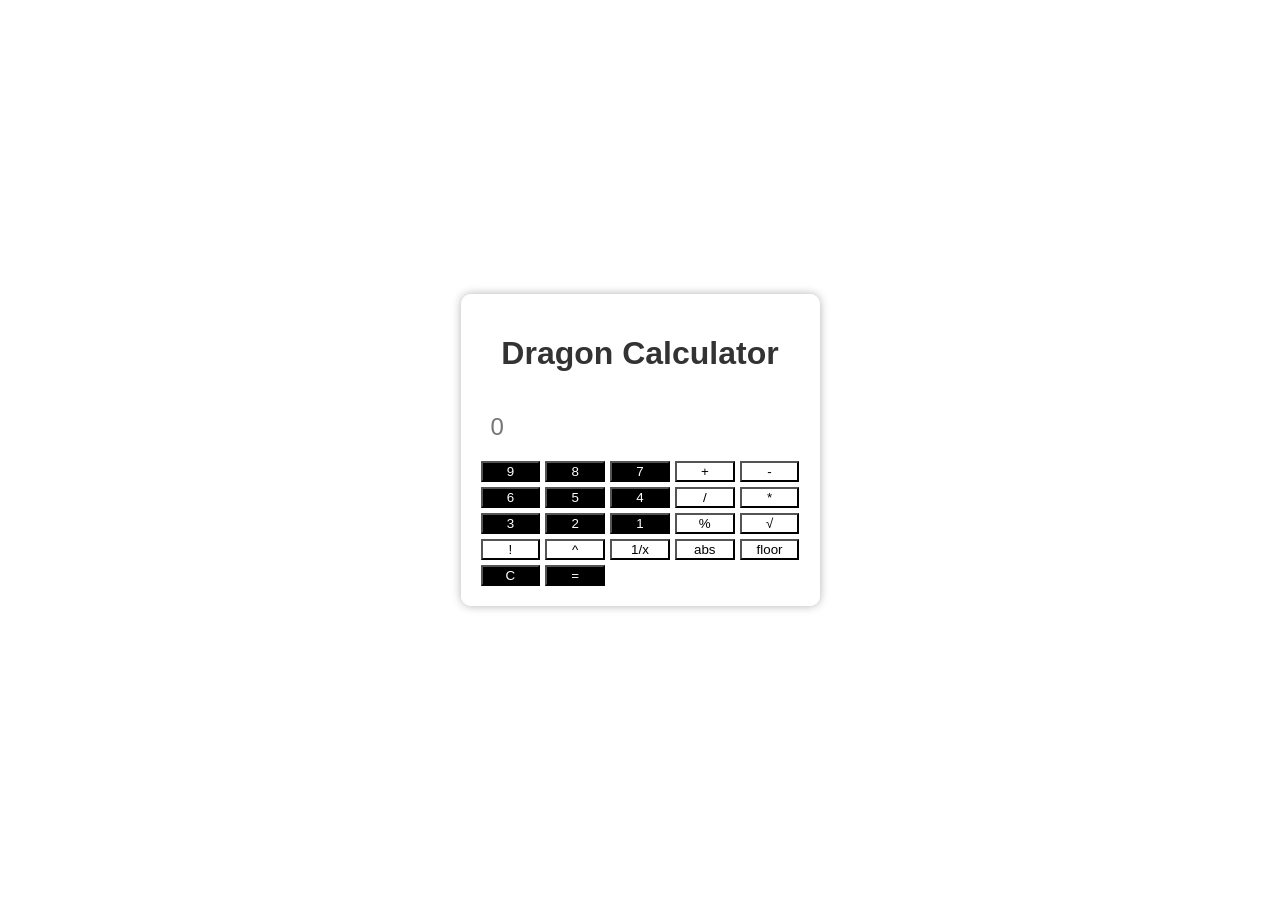
==== index.html @ e2772f19 "Update index.html" ====
<!DOCTYPE html>
<html lang="en">
<head>
    <meta charset="UTF-8">
    <meta name="viewport" content="width=device-width, initial-scale=1.0">
    <title>Dragon Calculator</title>
    <style>
        body {
            font-family: Arial, sans-serif;
            background: url('dragon-background.jpg') no-repeat center center fixed;
            background-size: cover;
            margin: 0;
            padding: 0;
            display: flex;
            justify-content: center;
            align-items: center;
            height: 100vh;
        }
        #calculator {
            background-color: rgba(255, 255, 255, 0.8);
            border-radius: 10px;
            padding: 20px;
            box-shadow: 0 0 10px rgba(0, 0, 0, 0.3);
        }
        h1 {
            text-align: center;
            color: #333;
        }
        input[type="text"] {
            width: 100%;
            padding: 10px;
            margin: 10px 0;
            font-size: 1.5rem;
            border: none;
            border-radius: 5px;
        }
        .button-grid {
            display: grid;
            grid-template-columns: repeat(5, 1fr);
            gap: 5px;
        }
        .button {
            width: 100%;
            height: 50px;
            font-size: 1.2rem;
            border: none;
            border-radius: 5px;
            cursor: pointer;
        }
        .black {
            background-color: #000;
            color: #fff;
        }
        .white {
            background-color: #fff;
            color: #000;
        }
    </style>
</head>
<body>
    <div id="calculator">
        <h1>Dragon Calculator</h1>
        <input type="text" id="display" placeholder="0" readonly>
        <div class="button-grid">
            <!-- Numbers and Operators -->
            <button class="black" onclick="addToDisplay('9')">9</button>
            <button class="black" onclick="addToDisplay('8')">8</button>
            <button class="black" onclick="addToDisplay('7')">7</button>
            <button class="white" onclick="addToDisplay('+')">+</button>
            <button class="white" onclick="addToDisplay('-')">-</button>
            <button class="black" onclick="addToDisplay('6')">6</button>
            <button class="black" onclick="addToDisplay('5')">5</button>
            <button class="black" onclick="addToDisplay('4')">4</button> 
            <button class="white" onclick="addToDisplay('/')">/</button>
           <button class="white" onclick="addToDisplay('*')">*</button>
            <button class="black" onclick="addToDisplay('3')">3</button>
            <button class="black" onclick="addToDisplay('2')">2</button>
     <button class="black" onclick="addToDisplay('1')">1</button>
            <button class="white" onclick="addToDisplay('%')">%</button>
            
            <!-- Special Functions -->
            <button class="white" onclick="addToDisplay('Math.sqrt(')">√</button>
            <button class="white" onclick="addToDisplay('!')">!</button>
            <button class="white" onclick="addToDisplay('Math.pow(')">^</button>
            <button class="white" onclick="addToDisplay('1/')">1/x</button>
            <button class="white" onclick="addToDisplay('Math.abs(')">abs</button>
            <button class="white" onclick="addToDisplay('Math.floor(')">floor</button>

            <!-- Equal and Clear -->
            <button class="black" onclick="clearDisplay()">C</button>
            <button class="black" onclick="calculate()">=</button>
        </div>
    </div>

    <script>
        function addToDisplay(value) {
            document.getElementById('display').value += value;
        }

        function clearDisplay() {
            document.getElementById('display').value = '';
        }

        function calculate() {
            try {
                const displayValue = document.getElementById('display').value;
                const sanitizedValue = displayValue
                    .replace(/Math.sqrt\(/g, 'Math.sqrt(')
                    .replace(/Math.pow\(/g, 'Math.pow(')
                    .replace(/Math.abs\(/g, 'Math.abs(')
                    .replace(/Math.floor\(/g, 'Math.floor(');
                document.getElementById('display').value = eval(sanitizedValue);
            } catch (error) {
                document.getElementById('display').value = 'Error';
            }
        }
    </script>
</body>
</html>
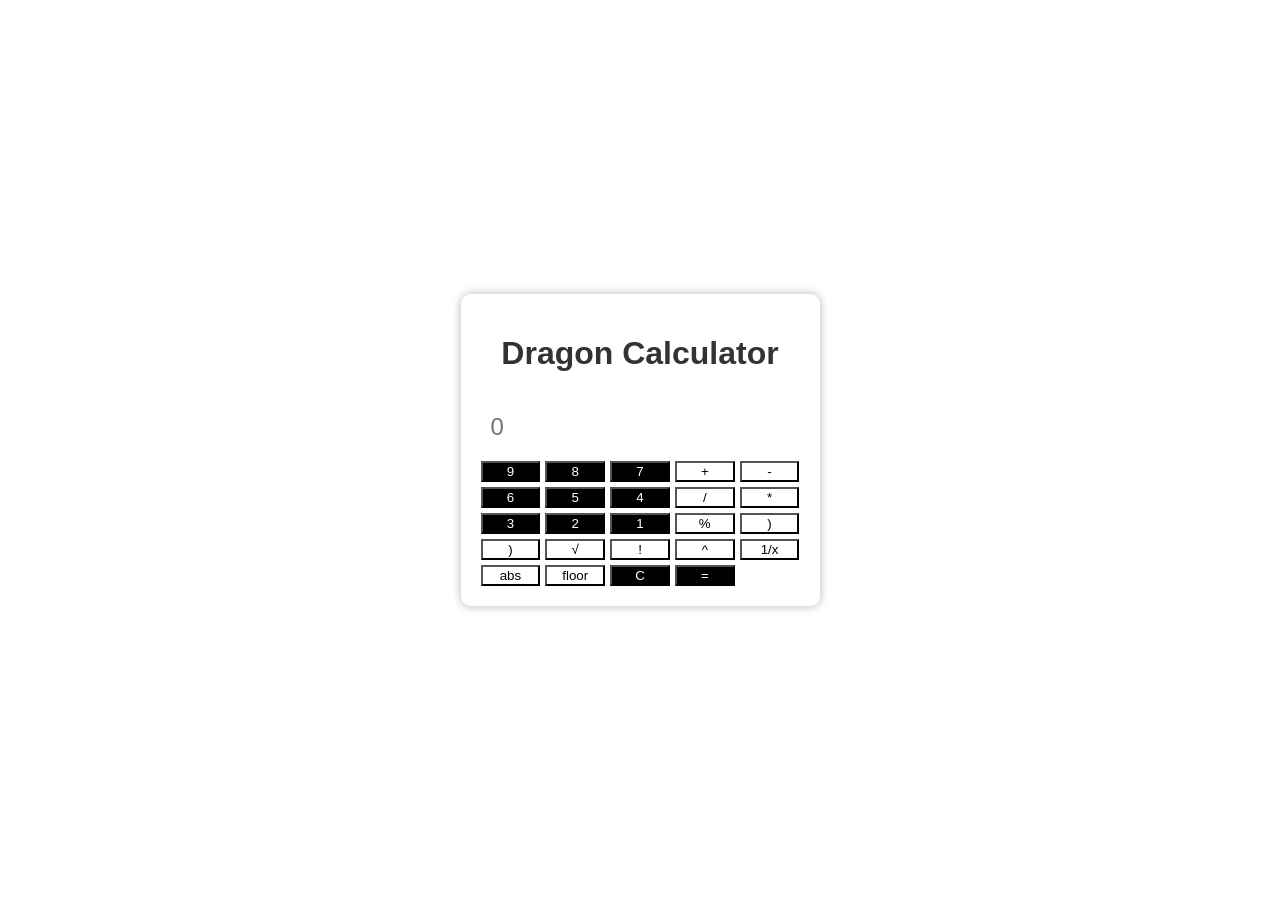
==== commit 91fe03fb: "Update index.html" ====
--- a/index.html
+++ b/index.html
@@ -77,6 +77,8 @@
             <button class="black" onclick="addToDisplay('2')">2</button>
      <button class="black" onclick="addToDisplay('1')">1</button>
             <button class="white" onclick="addToDisplay('%')">%</button>
+            <button class="white" onclick="addToDisplay('(')">)</button>
+            <button class="white" onclick="addToDisplay('(')">)</button>
             
             <!-- Special Functions -->
             <button class="white" onclick="addToDisplay('Math.sqrt(')">√</button>
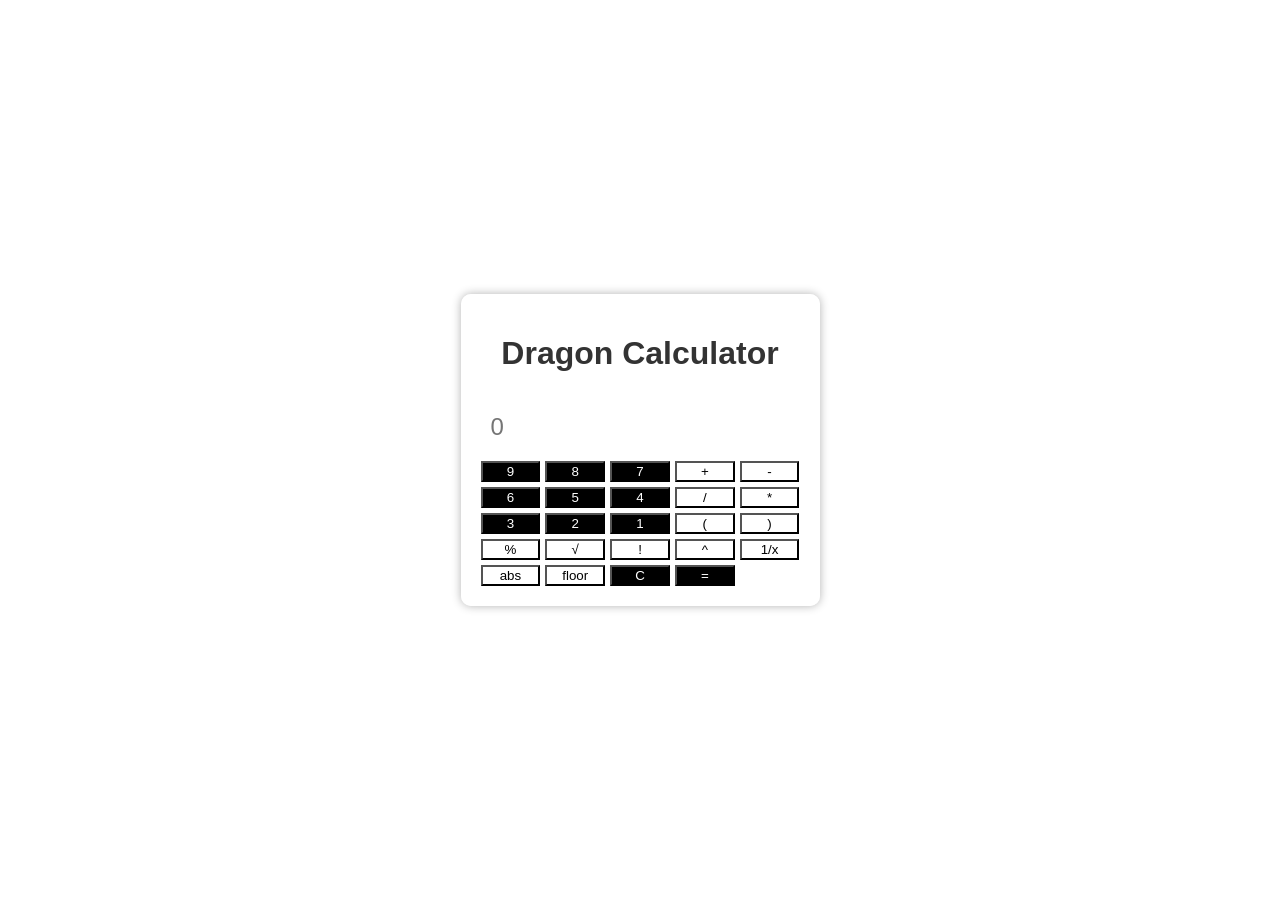
==== commit 255efc00: "Update index.html" ====
--- a/index.html
+++ b/index.html
@@ -76,9 +76,10 @@
             <button class="black" onclick="addToDisplay('3')">3</button>
             <button class="black" onclick="addToDisplay('2')">2</button>
      <button class="black" onclick="addToDisplay('1')">1</button>
+            
+            <button class="white" onclick="addToDisplay('(')">(</button>
+            <button class="white" onclick="addToDisplay(')')">)</button>
             <button class="white" onclick="addToDisplay('%')">%</button>
-            <button class="white" onclick="addToDisplay('(')">)</button>
-            <button class="white" onclick="addToDisplay('(')">)</button>
             
             <!-- Special Functions -->
             <button class="white" onclick="addToDisplay('Math.sqrt(')">√</button>
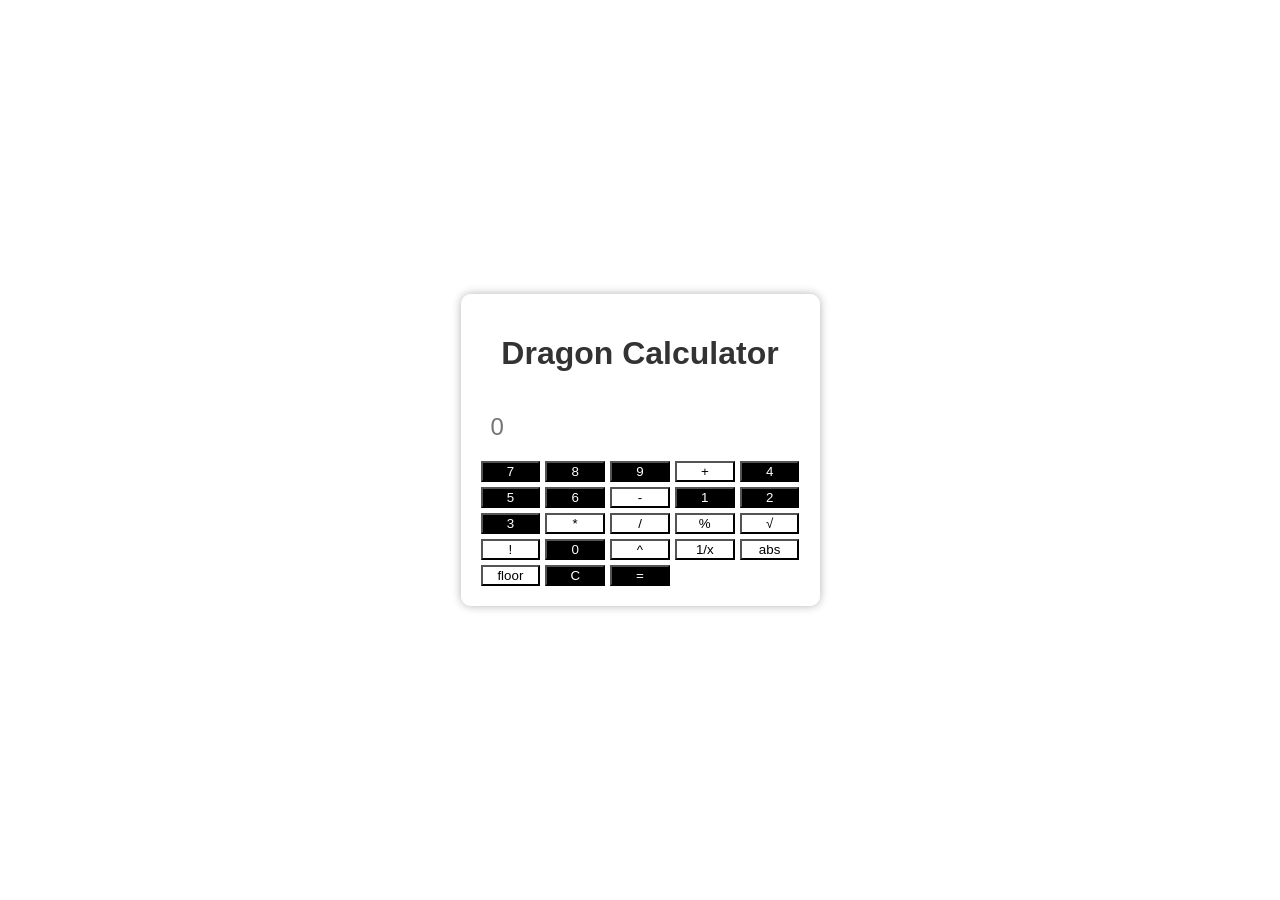
==== commit f1bbc492: "Update index.html" ====
--- a/index.html
+++ b/index.html
@@ -63,27 +63,25 @@
         <input type="text" id="display" placeholder="0" readonly>
         <div class="button-grid">
             <!-- Numbers and Operators -->
+            <button class="black" onclick="addToDisplay('7')">7</button>
+            <button class="black" onclick="addToDisplay('8')">8</button>
             <button class="black" onclick="addToDisplay('9')">9</button>
-            <button class="black" onclick="addToDisplay('8')">8</button>
-            <button class="black" onclick="addToDisplay('7')">7</button>
             <button class="white" onclick="addToDisplay('+')">+</button>
+            <button class="black" onclick="addToDisplay('4')">4</button>
+            <button class="black" onclick="addToDisplay('5')">5</button>
+            <button class="black" onclick="addToDisplay('6')">6</button>
             <button class="white" onclick="addToDisplay('-')">-</button>
-            <button class="black" onclick="addToDisplay('6')">6</button>
-            <button class="black" onclick="addToDisplay('5')">5</button>
-            <button class="black" onclick="addToDisplay('4')">4</button> 
+            <button class="black" onclick="addToDisplay('1')">1</button>
+            <button class="black" onclick="addToDisplay('2')">2</button>
+            <button class="black" onclick="addToDisplay('3')">3</button>
+            <button class="white" onclick="addToDisplay('*')">*</button>
             <button class="white" onclick="addToDisplay('/')">/</button>
-           <button class="white" onclick="addToDisplay('*')">*</button>
-            <button class="black" onclick="addToDisplay('3')">3</button>
-            <button class="black" onclick="addToDisplay('2')">2</button>
-     <button class="black" onclick="addToDisplay('1')">1</button>
-            
-            <button class="white" onclick="addToDisplay('(')">(</button>
-            <button class="white" onclick="addToDisplay(')')">)</button>
             <button class="white" onclick="addToDisplay('%')">%</button>
             
             <!-- Special Functions -->
             <button class="white" onclick="addToDisplay('Math.sqrt(')">√</button>
             <button class="white" onclick="addToDisplay('!')">!</button>
+		<button class="black" onclick="addToDisplay('0')">0</button>
             <button class="white" onclick="addToDisplay('Math.pow(')">^</button>
             <button class="white" onclick="addToDisplay('1/')">1/x</button>
             <button class="white" onclick="addToDisplay('Math.abs(')">abs</button>
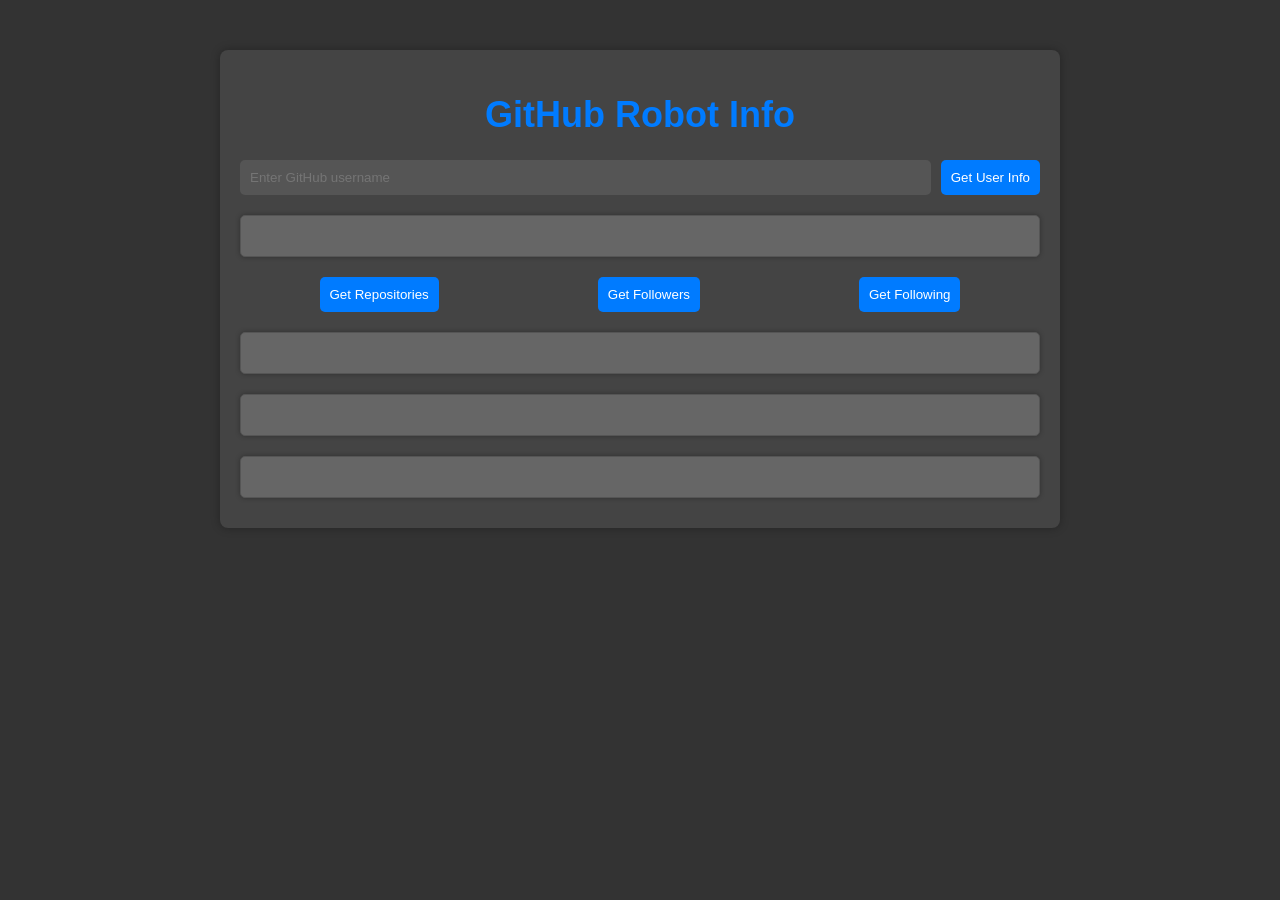
==== commit ab29201c: "Add files via upload" ====
--- a/index.html
+++ b/index.html
@@ -1,121 +1,33 @@
-<!DOCTYPE html>
-<html lang="en">
-<head>
-    <meta charset="UTF-8">
-    <meta name="viewport" content="width=device-width, initial-scale=1.0">
-    <title>Dragon Calculator</title>
-    <style>
-        body {
-            font-family: Arial, sans-serif;
-            background: url('dragon-background.jpg') no-repeat center center fixed;
-            background-size: cover;
-            margin: 0;
-            padding: 0;
-            display: flex;
-            justify-content: center;
-            align-items: center;
-            height: 100vh;
-        }
-        #calculator {
-            background-color: rgba(255, 255, 255, 0.8);
-            border-radius: 10px;
-            padding: 20px;
-            box-shadow: 0 0 10px rgba(0, 0, 0, 0.3);
-        }
-        h1 {
-            text-align: center;
-            color: #333;
-        }
-        input[type="text"] {
-            width: 100%;
-            padding: 10px;
-            margin: 10px 0;
-            font-size: 1.5rem;
-            border: none;
-            border-radius: 5px;
-        }
-        .button-grid {
-            display: grid;
-            grid-template-columns: repeat(5, 1fr);
-            gap: 5px;
-        }
-        .button {
-            width: 100%;
-            height: 50px;
-            font-size: 1.2rem;
-            border: none;
-            border-radius: 5px;
-            cursor: pointer;
-        }
-        .black {
-            background-color: #000;
-            color: #fff;
-        }
-        .white {
-            background-color: #fff;
-            color: #000;
-        }
-    </style>
-</head>
-<body>
-    <div id="calculator">
-        <h1>Dragon Calculator</h1>
-        <input type="text" id="display" placeholder="0" readonly>
-        <div class="button-grid">
-            <!-- Numbers and Operators -->
-            <button class="black" onclick="addToDisplay('7')">7</button>
-            <button class="black" onclick="addToDisplay('8')">8</button>
-            <button class="black" onclick="addToDisplay('9')">9</button>
-            <button class="white" onclick="addToDisplay('+')">+</button>
-            <button class="black" onclick="addToDisplay('4')">4</button>
-            <button class="black" onclick="addToDisplay('5')">5</button>
-            <button class="black" onclick="addToDisplay('6')">6</button>
-            <button class="white" onclick="addToDisplay('-')">-</button>
-            <button class="black" onclick="addToDisplay('1')">1</button>
-            <button class="black" onclick="addToDisplay('2')">2</button>
-            <button class="black" onclick="addToDisplay('3')">3</button>
-            <button class="white" onclick="addToDisplay('*')">*</button>
-            <button class="white" onclick="addToDisplay('/')">/</button>
-            <button class="white" onclick="addToDisplay('%')">%</button>
-            
-            <!-- Special Functions -->
-            <button class="white" onclick="addToDisplay('Math.sqrt(')">√</button>
-            <button class="white" onclick="addToDisplay('!')">!</button>
-		<button class="black" onclick="addToDisplay('0')">0</button>
-            <button class="white" onclick="addToDisplay('Math.pow(')">^</button>
-            <button class="white" onclick="addToDisplay('1/')">1/x</button>
-            <button class="white" onclick="addToDisplay('Math.abs(')">abs</button>
-            <button class="white" onclick="addToDisplay('Math.floor(')">floor</button>
-
-            <!-- Equal and Clear -->
-            <button class="black" onclick="clearDisplay()">C</button>
-            <button class="black" onclick="calculate()">=</button>
-        </div>
-    </div>
-
-    <script>
-        function addToDisplay(value) {
-            document.getElementById('display').value += value;
-        }
-
-        function clearDisplay() {
-            document.getElementById('display').value = '';
-        }
-
-        function calculate() {
-            try {
-                const displayValue = document.getElementById('display').value;
-                const sanitizedValue = displayValue
-                    .replace(/Math.sqrt\(/g, 'Math.sqrt(')
-                    .replace(/Math.pow\(/g, 'Math.pow(')
-                    .replace(/Math.abs\(/g, 'Math.abs(')
-                    .replace(/Math.floor\(/g, 'Math.floor(');
-                document.getElementById('display').value = eval(sanitizedValue);
-            } catch (error) {
-                document.getElementById('display').value = 'Error';
-            }
-        }
-    </script>
-</body>
-</html>
-
+<!DOCTYPE html>
+<html lang="en">
+<head>
+    <meta charset="UTF-8">
+    <meta name="viewport" content="width=device-width, initial-scale=1.0">
+    <link rel="stylesheet" href="styles.css">
+    <title>GitHub Robot Info</title>
+</head>
+<body>
+    <div class="container">
+        <h1>GitHub Robot Info</h1>
+        <div class="input-container">
+            <input type="text" id="username" placeholder="Enter GitHub username">
+            <button onclick="getUserData()">Get User Info</button>
+        </div>
+
+        <div id="user-info" class="info-section"></div>
+        
+        <div class="button-container">
+            <button id="repo-button" onclick="getRepositories()">Get Repositories</button>
+            <button id="followers-button" onclick="getFollowers()">Get Followers</button>
+            <button id="following-button" onclick="getFollowing()">Get Following</button>
+        </div>
+
+        <div id="repositories" class="info-section"></div>
+        <div id="followers" class="info-section"></div>
+        <div id="following" class="info-section"></div>
+        <div id="error-message"></div>
+    </div>
+
+    <script src="script.js"></script>
+</body>
+</html>
--- a/styles.css
+++ b/styles.css
@@ -0,0 +1,74 @@
+body {
+    font-family: 'Roboto', 'Segoe UI', Tahoma, Geneva, Verdana, sans-serif;
+    margin: 0;
+    padding: 0;
+    background-color: #333;
+}
+
+.container {
+    max-width: 800px;
+    margin: 50px auto;
+    padding: 20px;
+    text-align: center;
+    background-color: #444;
+    border-radius: 8px;
+    box-shadow: 0 0 10px rgba(0, 0, 0, 0.3);
+    color: white;
+}
+
+h1 {
+    color: #007BFF;
+    font-size: 36px;
+}
+
+.input-container {
+    display: flex;
+    justify-content: space-between;
+    align-items: center;
+}
+
+input {
+    flex: 1;
+    margin-right: 10px;
+    padding: 10px;
+    box-sizing: border-box;
+    background-color: #555;
+    color: white;
+    border: none;
+    border-radius: 5px;
+}
+
+button {
+    padding: 10px;
+    box-sizing: border-box;
+    background-color: #007BFF;
+    color: white;
+    border: none;
+    border-radius: 5px;
+    cursor: pointer;
+}
+
+button:hover {
+    background-color: #0056b3;
+}
+
+.button-container {
+    display: flex;
+    justify-content: space-around;
+    margin-top: 20px;
+}
+
+.info-section {
+    margin-top: 20px;
+    padding: 20px;
+    border: 1px solid #555;
+    border-radius: 5px;
+    background-color: #666;
+    box-shadow: 0 0 5px rgba(0, 0, 0, 0.3);
+    overflow: hidden;
+}
+
+#error-message {
+    color: #dc3545;
+    margin-top: 10px;
+}
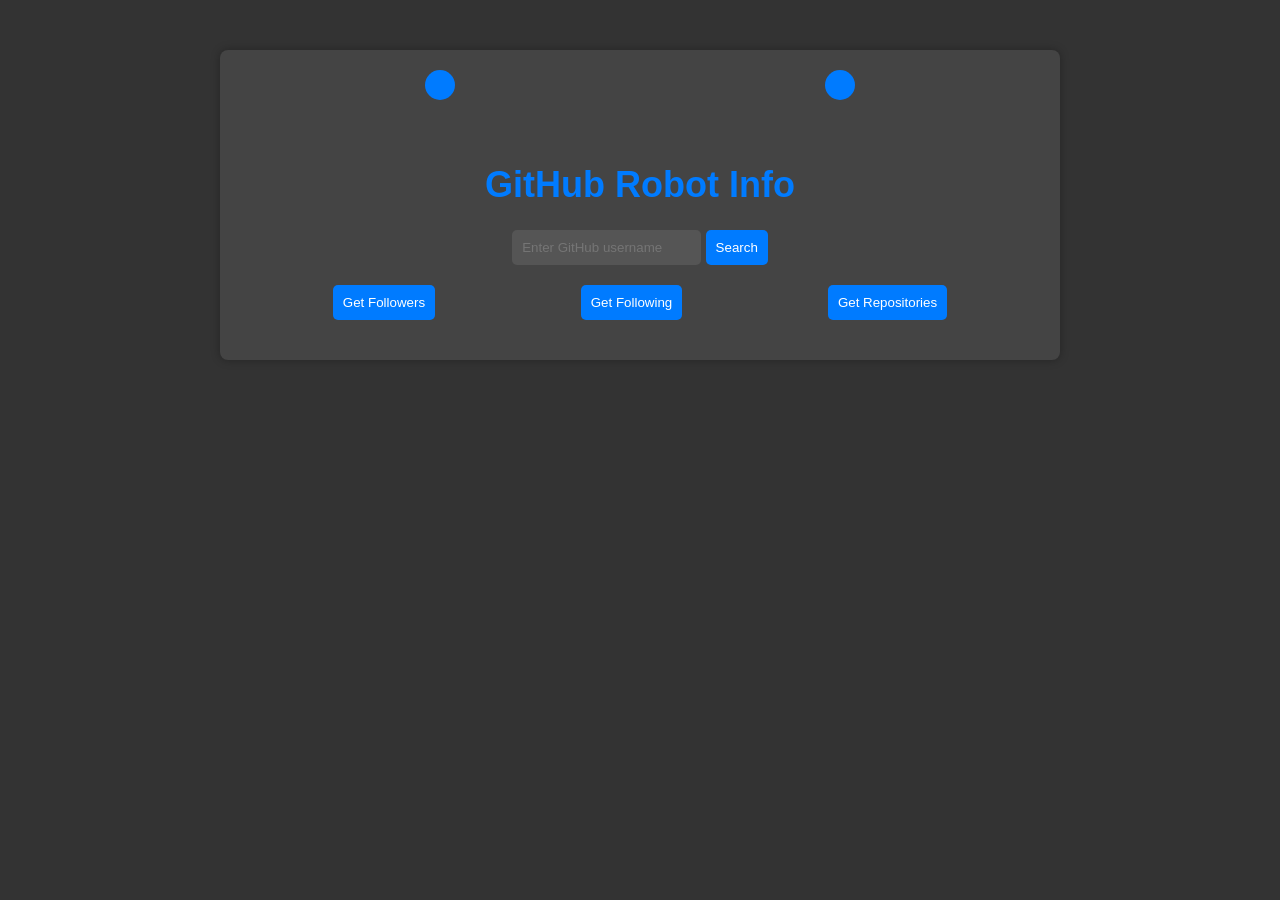
==== commit 3390f6bc: "Update index.html" ====
--- a/index.html
+++ b/index.html
@@ -7,25 +7,24 @@
     <title>GitHub Robot Info</title>
 </head>
 <body>
-    <div class="container">
-        <h1>GitHub Robot Info</h1>
-        <div class="input-container">
-            <input type="text" id="username" placeholder="Enter GitHub username">
-            <button onclick="getUserData()">Get User Info</button>
+    <div class="robot-container">
+        <div class="robot-head">
+            <div class="robot-eye"></div>
+            <div class="robot-eye"></div>
         </div>
-
-        <div id="user-info" class="info-section"></div>
-        
-        <div class="button-container">
-            <button id="repo-button" onclick="getRepositories()">Get Repositories</button>
-            <button id="followers-button" onclick="getFollowers()">Get Followers</button>
-            <button id="following-button" onclick="getFollowing()">Get Following</button>
+        <div class="robot-body">
+            <h1>GitHub Robot Info</h1>
+            <form id="form">
+                <input type="text" id="search" placeholder="Enter GitHub username">
+                <button type="submit">Search</button>
+            </form>
+            <div id="main"></div>
+            <div class="button-container">
+                <button id="followers-button" onclick="getFollowers()">Get Followers</button>
+                <button id="following-button" onclick="getFollowing()">Get Following</button>
+                <button id="repositories-button" onclick="getRepositories()">Get Repositories</button>
+            </div>
         </div>
-
-        <div id="repositories" class="info-section"></div>
-        <div id="followers" class="info-section"></div>
-        <div id="following" class="info-section"></div>
-        <div id="error-message"></div>
     </div>
 
     <script src="script.js"></script>
--- a/styles.css
+++ b/styles.css
@@ -5,7 +5,7 @@
     background-color: #333;
 }
 
-.container {
+.robot-container {
     max-width: 800px;
     margin: 50px auto;
     padding: 20px;
@@ -16,20 +16,34 @@
     color: white;
 }
 
+.robot-head {
+    display: flex;
+    justify-content: space-around;
+    align-items: center;
+    margin-bottom: 20px;
+}
+
+.robot-eye {
+    width: 30px;
+    height: 30px;
+    background-color: #007BFF;
+    border-radius: 50%;
+}
+
+.robot-body {
+    padding: 20px;
+}
+
 h1 {
     color: #007BFF;
     font-size: 36px;
 }
 
-.input-container {
-    display: flex;
-    justify-content: space-between;
-    align-items: center;
+form {
+    margin-top: 20px;
 }
 
 input {
-    flex: 1;
-    margin-right: 10px;
     padding: 10px;
     box-sizing: border-box;
     background-color: #555;
@@ -52,23 +66,12 @@
     background-color: #0056b3;
 }
 
+#main {
+    margin-top: 20px;
+}
+
 .button-container {
     display: flex;
     justify-content: space-around;
     margin-top: 20px;
 }
-
-.info-section {
-    margin-top: 20px;
-    padding: 20px;
-    border: 1px solid #555;
-    border-radius: 5px;
-    background-color: #666;
-    box-shadow: 0 0 5px rgba(0, 0, 0, 0.3);
-    overflow: hidden;
-}
-
-#error-message {
-    color: #dc3545;
-    margin-top: 10px;
-}
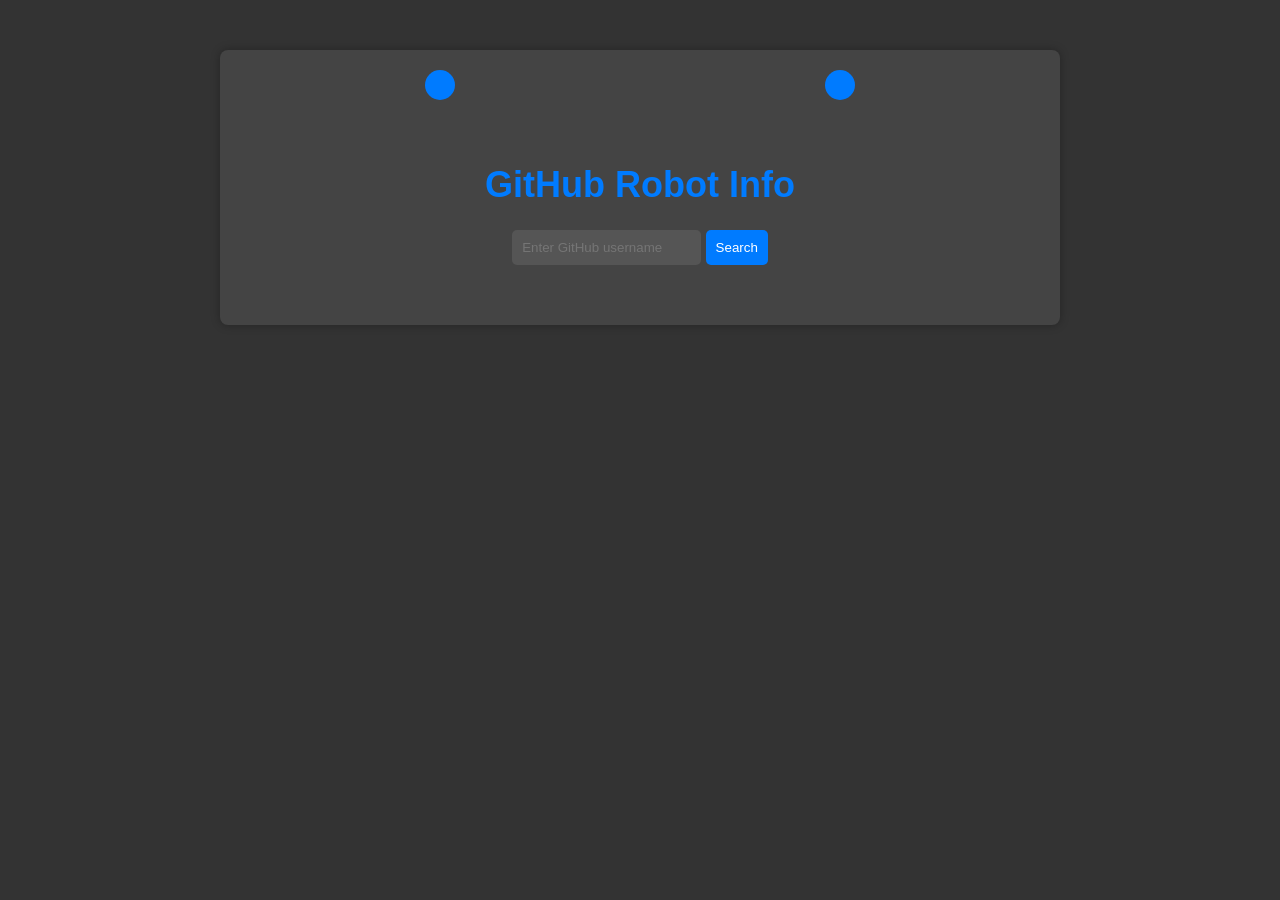
==== commit 28f67b29: "Update index.html" ====
--- a/index.html
+++ b/index.html
@@ -20,9 +20,6 @@
             </form>
             <div id="main"></div>
             <div class="button-container">
-                <button id="followers-button" onclick="getFollowers()">Get Followers</button>
-                <button id="following-button" onclick="getFollowing()">Get Following</button>
-                <button id="repositories-button" onclick="getRepositories()">Get Repositories</button>
             </div>
         </div>
     </div>
